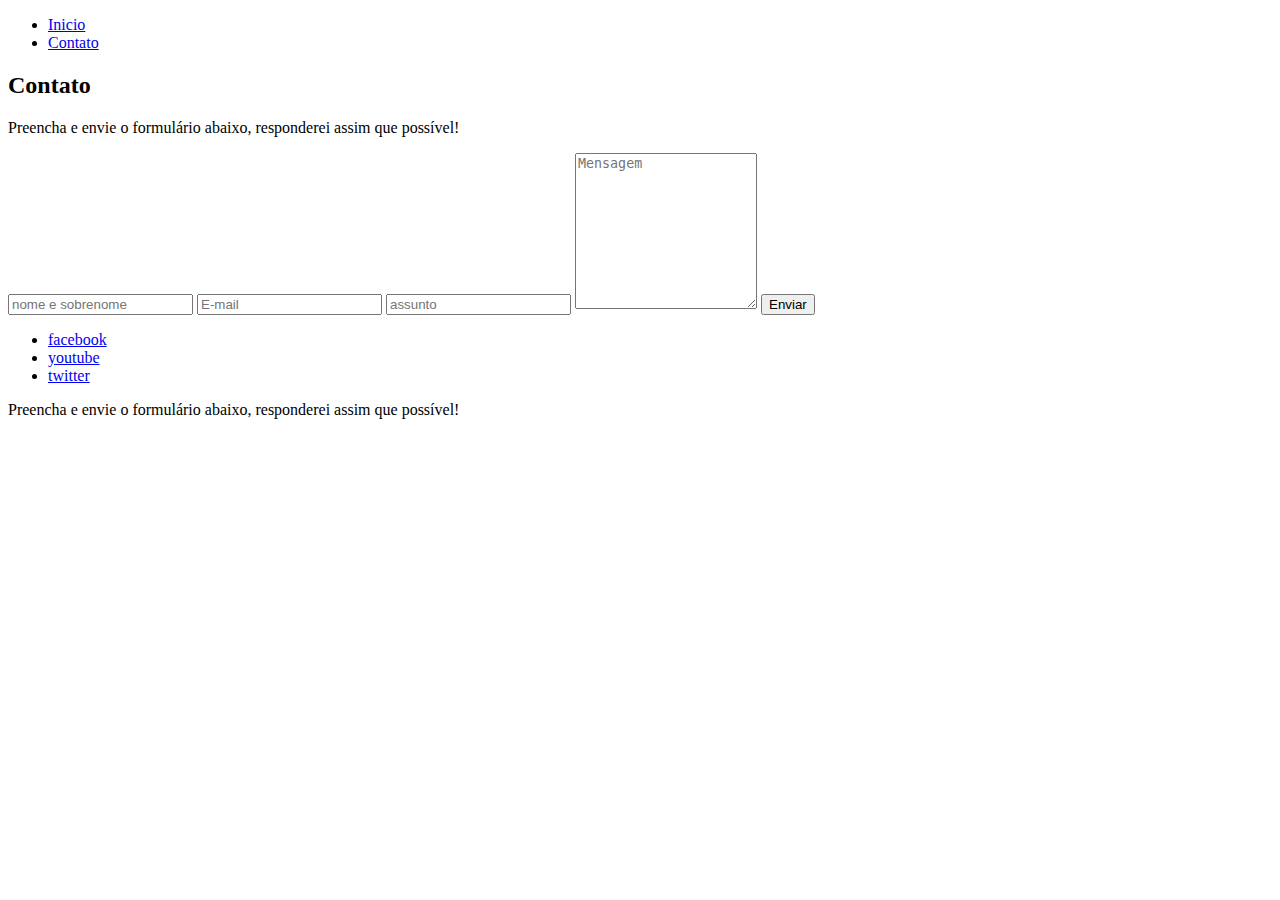
==== contato.html @ 7bafd7cf "joao silvat" ====
<!DOCTYPE html>
<html lang="pt-BR">
<head>
    <meta charset="UTF-8">
    <meta http-equiv="X-UA-Compatible" content="IE=edge">
    <meta name="viewport" content="width=device-width, initial-scale=1.0"0>
    <link rel="stylesheet" href="./assets/css/joaosilva.css">
    <link rel="icon" href="./assets/img/favicon.png">
    <title>João silva</title>
</head>
<body>
    <head>
        <nav>
            <ul>
                <li>
                    <a href="index.html">Inicio</a>
                </li>
                <li>
                    <a href="contato.hmtl">Contato</a>
                </li>
            </ul>
        </nav>
    </head>
    <main>
        <section class="contact">
            <h2>Contato</h2>
            <p>Preencha e envie o formulário abaixo, responderei assim que possível!</p>
            <form >
                <input type="text" placeholder="nome e sobrenome">
                <input type="email" placeholder="E-mail">
                <input type="text"placeholder="assunto">
                <textarea  rows="10" placeholder="Mensagem"></textarea>
                <button type="submit">Enviar</button>
            </form>
            <ul>
                <li><a href="http://facebook.com" target="_blank">facebook</a></li>
                <li><a href="http://youtube.com" target="_blank">youtube</a></li>
                <li><a href="http://twitter.com" target="_blank">twitter</a></li>
            </ul>
        </section>
    </main>
    <footer>
        <p>Preencha e envie o formulário abaixo, responderei assim que possível!</p>
    </footer>
    
</body>
</html>
---- assets/css/joaosilva.css ----
/* IMPORTS */
@import './imports/_reset.css';
@import './imports/_helpers.css';
@import './imports/_base.css'
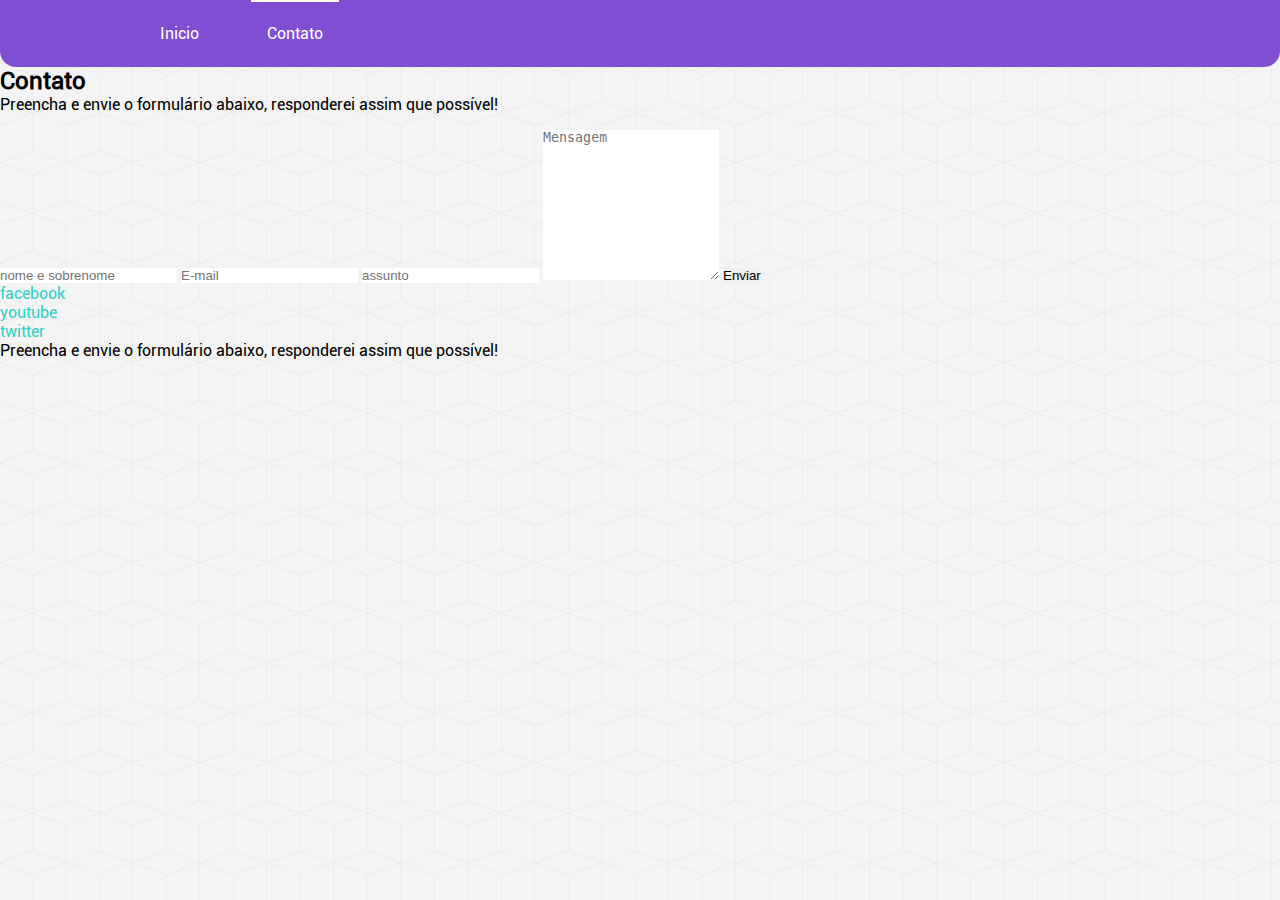
==== commit e887720c: "parte02" ====
--- a/contato.html
+++ b/contato.html
@@ -11,14 +11,16 @@
 <body>
     <head>
         <nav>
-            <ul>
-                <li>
-                    <a href="index.html">Inicio</a>
-                </li>
-                <li>
-                    <a href="contato.hmtl">Contato</a>
-                </li>
-            </ul>
+            <div class="container">
+                <ul>
+                    <li>
+                        <a href="index.html">Inicio</a>
+                    </li>
+                    <li>
+                        <a href="contato.hmtl" class="active">Contato</a>
+                    </li>
+                </ul>
+            </div>
         </nav>
     </head>
     <main>
